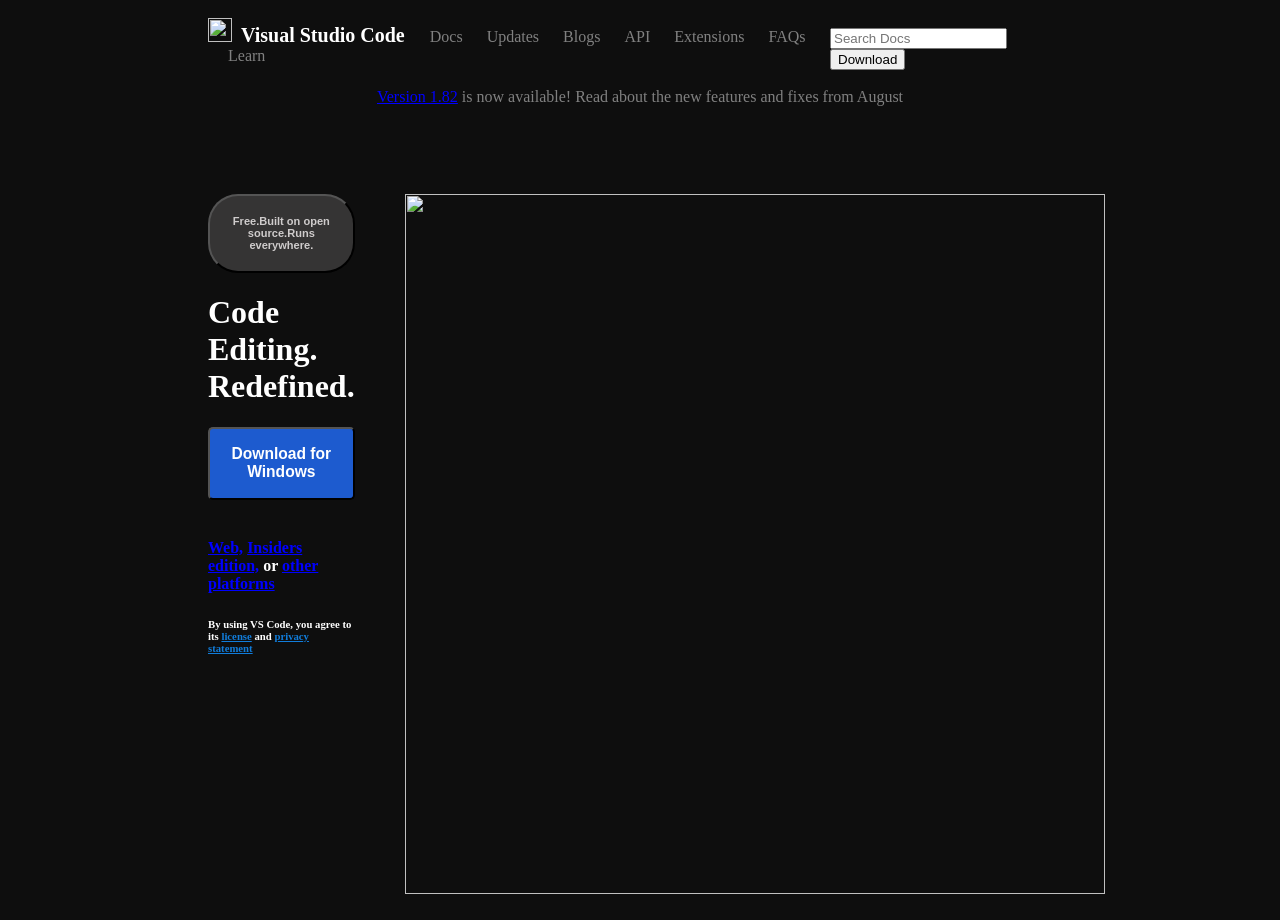
==== index.html @ f321a2a6 "Clone of VS code" ====
<head>
    <title>
        Visual studio code
    </title>
    <link rel="stylesheet" href="index.css"/>
</head>

<body>
    <div style="color: white; padding-left: 200px; padding-right:200px; padding-top:10px; display:flex;
    justify-content: space-between;">
        <div>
        <img src="https://code.visualstudio.com/favicon.ico" width="24" style="padding-right:5px"/>   
        <span style="color: white;font-size: 20; font-weight:550;"> Visual Studio Code </span>
            <span class="toplink">Docs</span>
            <span class="toplink">Updates</span>
            <span class="toplink">Blogs</span>
            <span class="toplink">API</span>
            <span class="toplink">Extensions</span>
            <span class="toplink">FAQs</span>
            <span class="toplink">Learn</span> 
        </div>    
        <div style="padding-top:10px;">
            <input type="text" placeholder="Search Docs">
            <button>Download</button>
        </div>
        </div>
        <br/>
        <div style="margin-bottom: 70px;">
            <center>
            <a href="/" style="color: blue;">Version 1.82</a> 
            <span style="color:grey">is now available! Read about the new features and fixes from August</span>
            </center>
        </div>
        <br/>

        <div style="display:flex; justify-content: space-between; padding-left: 200px; padding-right: 200px; gap: 50px;">
            <div>
            <button style="color: rgb(207, 204, 204); background-color: rgb(53, 52, 52);cursor: pointer; border-radius: 30px;"><h5>Free.Built on open source.Runs everywhere.</h5></button>
            <h1 style="color: white;"> Code Editing.<br/>
                                         Redefined.</h1>
                 <button style="background-color:rgb(29, 91, 207);color: white; cursor: pointer; border-radius: 5px; padding-left: 15px; padding-right: 15px;">
                    <h3>Download for Windows</h3></button>
                 <div>
                    <br/>
                <h4><span class="bottomlink"><u>Web,</u></span>
                <span class="bottomlink"><u>Insiders edition,</u></span>
                <span style="color: white;">or</span>
                <span class="bottomlink"><u>other platforms</u></span></h4>
            </div>
            <div style="color:white"><h6>By using VS Code, you agree to its <a href="/" style="color: rgb(17, 125, 219);">license</a> and
                <a href="/" style="color: rgb(17, 125, 219);"> privacy statement</a></div></h6>
                </div>
                <div>
                    <img src="https://visual-studio-code-landing-page.vercel.app/images/home-screenshot-copilot-light.png" width="700"/>
                </div>
            </div>
        </div>
        <br/>
</body>
---- index.css ----
body
{
    background-color: #0e0e0e;
}

.toplink
{
    color:grey;
    cursor: pointer;
    padding-left: 20px;
}

.bottomlink
{
    color: blue;
    cursor: pointer;
}
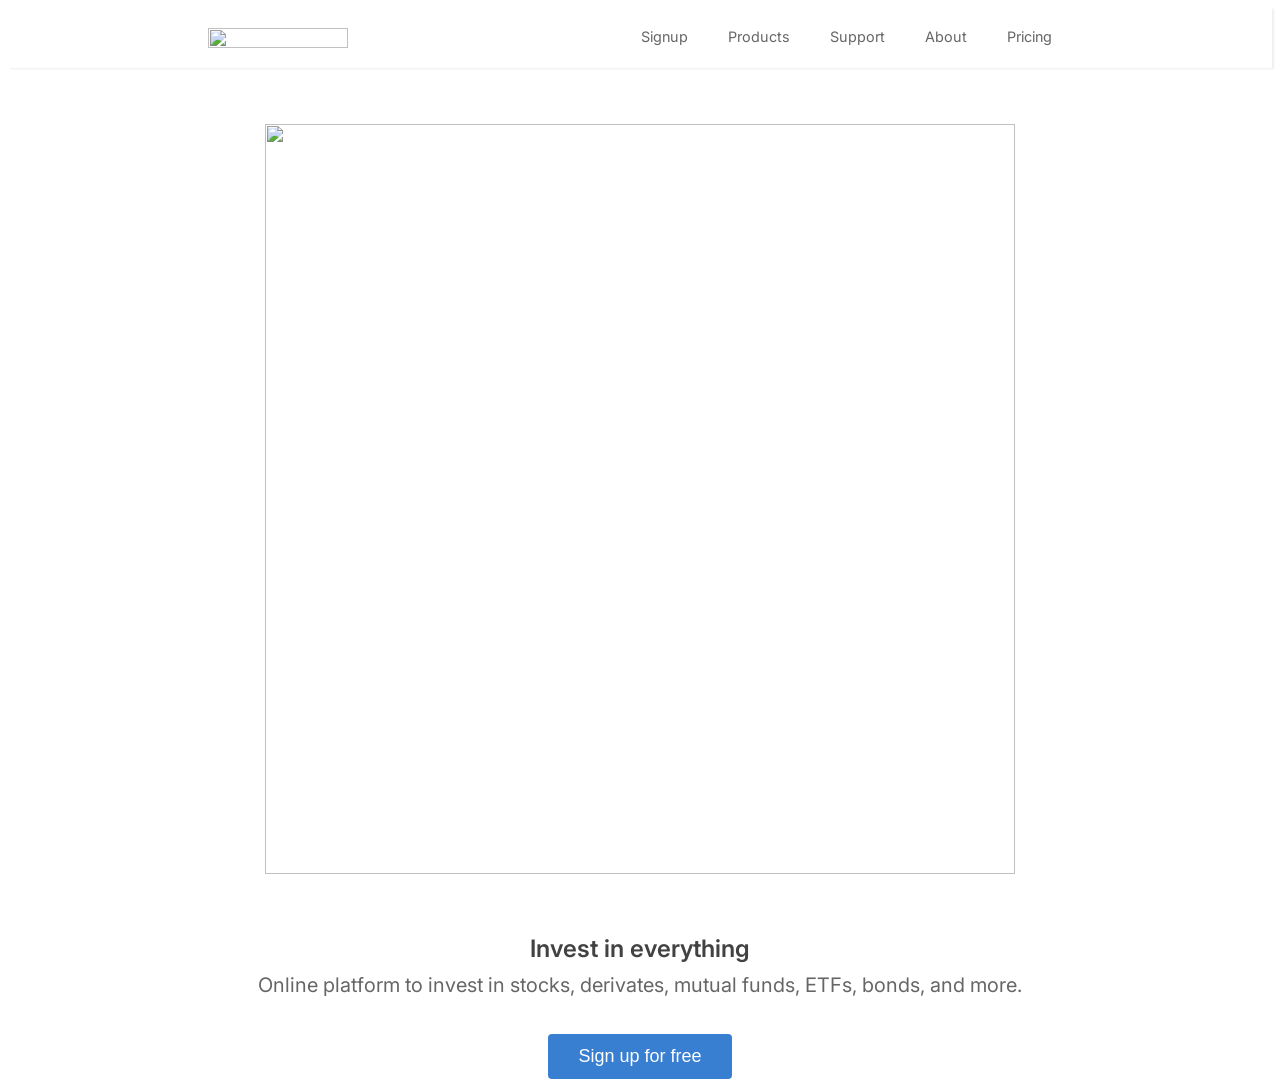
==== commit 0d463dca: "zerodha landing page" ====
--- a/index.html
+++ b/index.html
@@ -1,59 +1,49 @@
-<head>
-    <title>
-        Visual studio code
-    </title>
-    <link rel="stylesheet" href="index.css"/>
-</head>
-
-<body>
-    <div style="color: white; padding-left: 200px; padding-right:200px; padding-top:10px; display:flex;
-    justify-content: space-between;">
-        <div>
-        <img src="https://code.visualstudio.com/favicon.ico" width="24" style="padding-right:5px"/>   
-        <span style="color: white;font-size: 20; font-weight:550;"> Visual Studio Code </span>
-            <span class="toplink">Docs</span>
-            <span class="toplink">Updates</span>
-            <span class="toplink">Blogs</span>
-            <span class="toplink">API</span>
-            <span class="toplink">Extensions</span>
-            <span class="toplink">FAQs</span>
-            <span class="toplink">Learn</span> 
-        </div>    
-        <div style="padding-top:10px;">
-            <input type="text" placeholder="Search Docs">
-            <button>Download</button>
-        </div>
-        </div>
-        <br/>
-        <div style="margin-bottom: 70px;">
-            <center>
-            <a href="/" style="color: blue;">Version 1.82</a> 
-            <span style="color:grey">is now available! Read about the new features and fixes from August</span>
-            </center>
-        </div>
-        <br/>
-
-        <div style="display:flex; justify-content: space-between; padding-left: 200px; padding-right: 200px; gap: 50px;">
-            <div>
-            <button style="color: rgb(207, 204, 204); background-color: rgb(53, 52, 52);cursor: pointer; border-radius: 30px;"><h5>Free.Built on open source.Runs everywhere.</h5></button>
-            <h1 style="color: white;"> Code Editing.<br/>
-                                         Redefined.</h1>
-                 <button style="background-color:rgb(29, 91, 207);color: white; cursor: pointer; border-radius: 5px; padding-left: 15px; padding-right: 15px;">
-                    <h3>Download for Windows</h3></button>
-                 <div>
-                    <br/>
-                <h4><span class="bottomlink"><u>Web,</u></span>
-                <span class="bottomlink"><u>Insiders edition,</u></span>
-                <span style="color: white;">or</span>
-                <span class="bottomlink"><u>other platforms</u></span></h4>
+<html>
+    <head>
+        <title>
+            Zerodha: Online brokerage platform for stock trading & investing
+        </title>
+        <link href="https://fonts.googleapis.com/css2?family=Inter:wght@400;600&display=swap"rel="stylesheet">
+    </head>
+    <body>
+    <div style="padding-left: 200px; padding-right: 200px;
+    display:flex; justify-content: space-between; cursor: pointer; box-shadow: 2px 1px 2px #eee;" >
+       <img src="https://zerodha.com/static/images/logo.svg"
+        width="140" height="20px" style="padding-top: 20px; padding-bottom: 20px;"></img>
+       <div style="display:flex; font-family: 'Inter',sans-serif; font-size: 14.4px;"> 
+            <div style="padding: 20px; color: #666; cursor: pointer;">
+                Signup
             </div>
-            <div style="color:white"><h6>By using VS Code, you agree to its <a href="/" style="color: rgb(17, 125, 219);">license</a> and
-                <a href="/" style="color: rgb(17, 125, 219);"> privacy statement</a></div></h6>
-                </div>
-                <div>
-                    <img src="https://visual-studio-code-landing-page.vercel.app/images/home-screenshot-copilot-light.png" width="700"/>
-                </div>
+            <div style="padding: 20px; color: #666; cursor: pointer;">
+                Products
+            </div>
+            <div style="padding: 20px; color: #666; cursor: pointer;">
+                Support
+            </div>
+            <div style="padding: 20px; color: #666; cursor: pointer;">
+                About
+            </div>
+            <div style="padding: 20px; color: #666; cursor: pointer;">
+                Pricing
             </div>
         </div>
-        <br/>
-</body>+    </div>
+    <br></br>
+       <div style=" display: flex; justify-content: center; padding-top: 20px; padding-bottom: 30px;">
+            <img width="750" src="https://zerodha.com/static/images/landing.svg"></img>
+       </div>
+    <div style="display: flex; justify-content: center; padding-top: 20px;">
+         <br></br>
+            <h1 style="font-family: 'Inter',sans-serif; font-size: 24px; font-weight: 600; color: #424242; margin: 10;">
+                 Invest in everything</h1>
+    </div>
+    <div style="display: flex; justify-content: center;">
+         <h4 style="font-family: 'Inter',sans-serif; font-size: 20px; font-weight: 400; color: #666; margin-top: 0;">
+             Online platform to invest in stocks, derivates, mutual funds, ETFs, bonds, and more.</h4>
+    </div>
+    <div style="display: flex; justify-content: center;">
+   <button style="color: white; background-color: #387ed1; border-radius: 4px; font-size: 19.2px; font-weight: 500;
+    border:none; padding: 12px 30px; font-size: 18px; cursor: pointer; margin-top: 10px;">Sign up for free</button>
+    </div>
+</body>
+</html>
